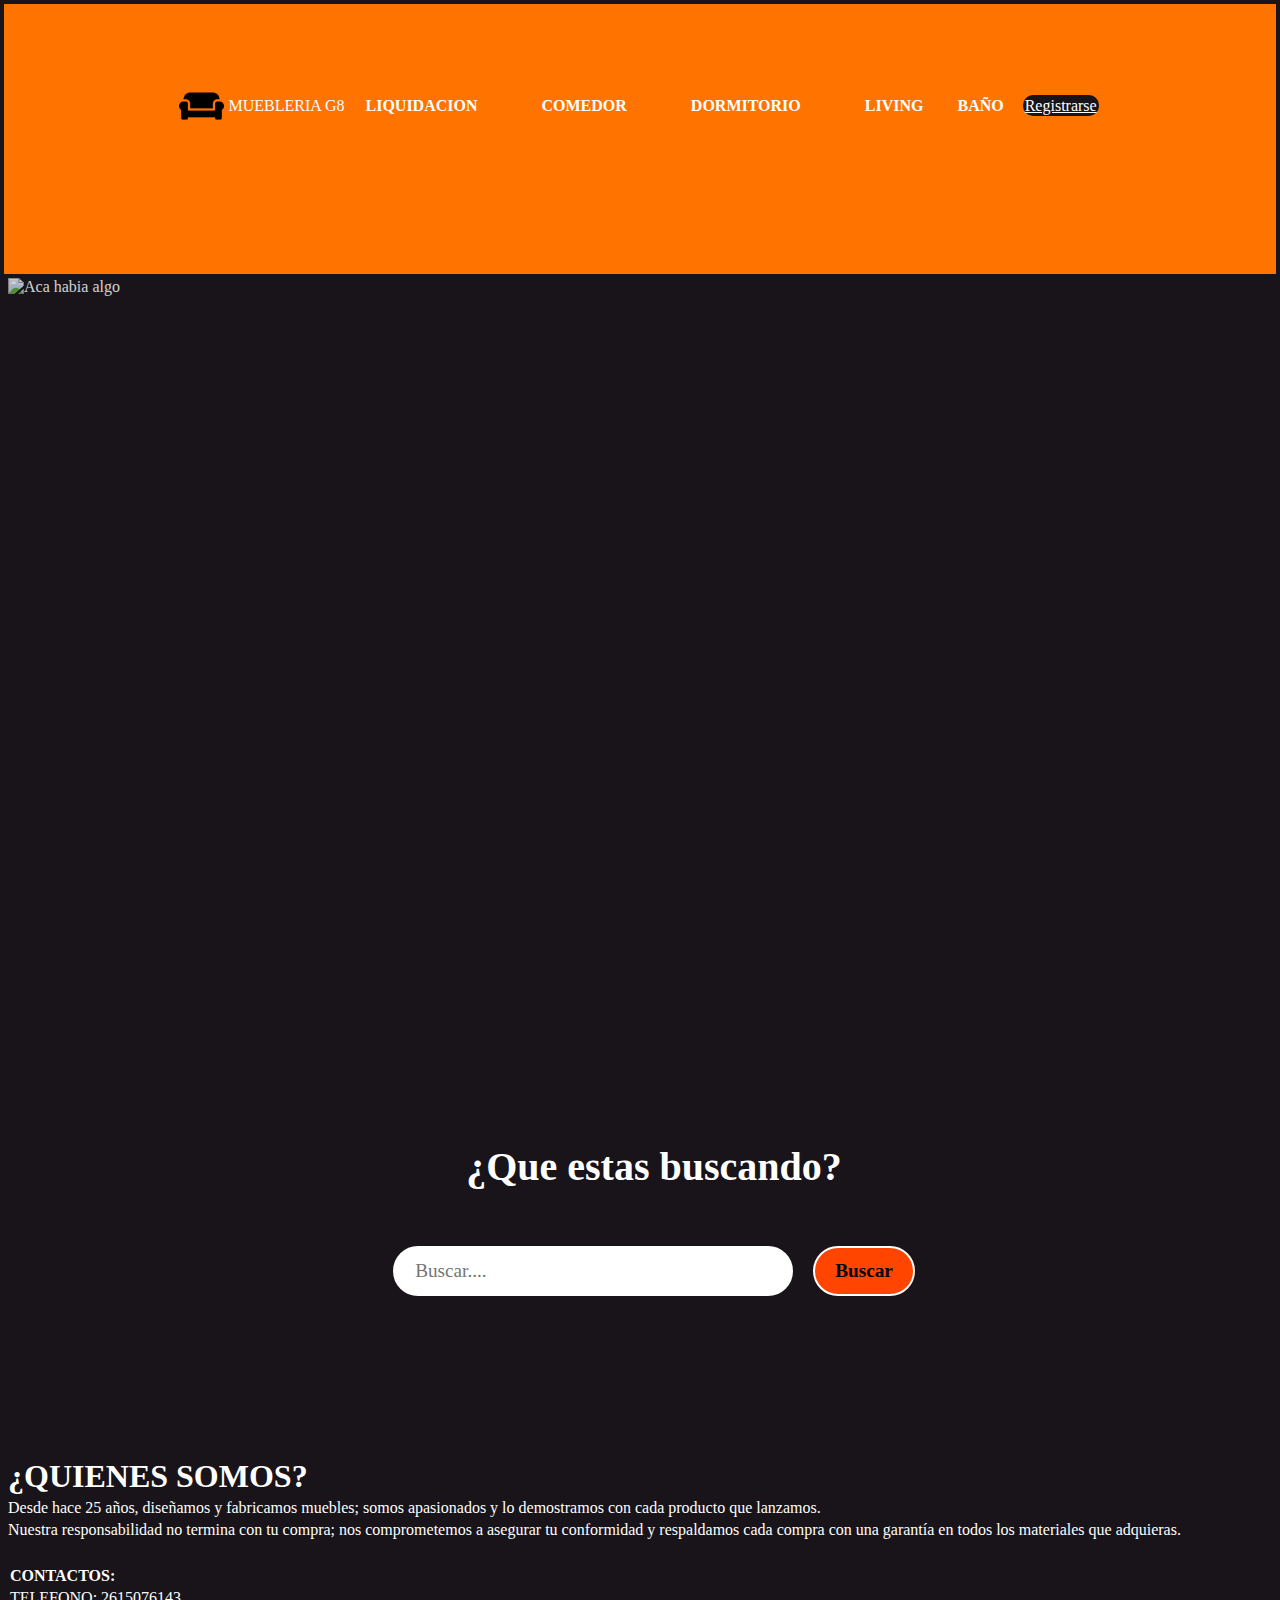
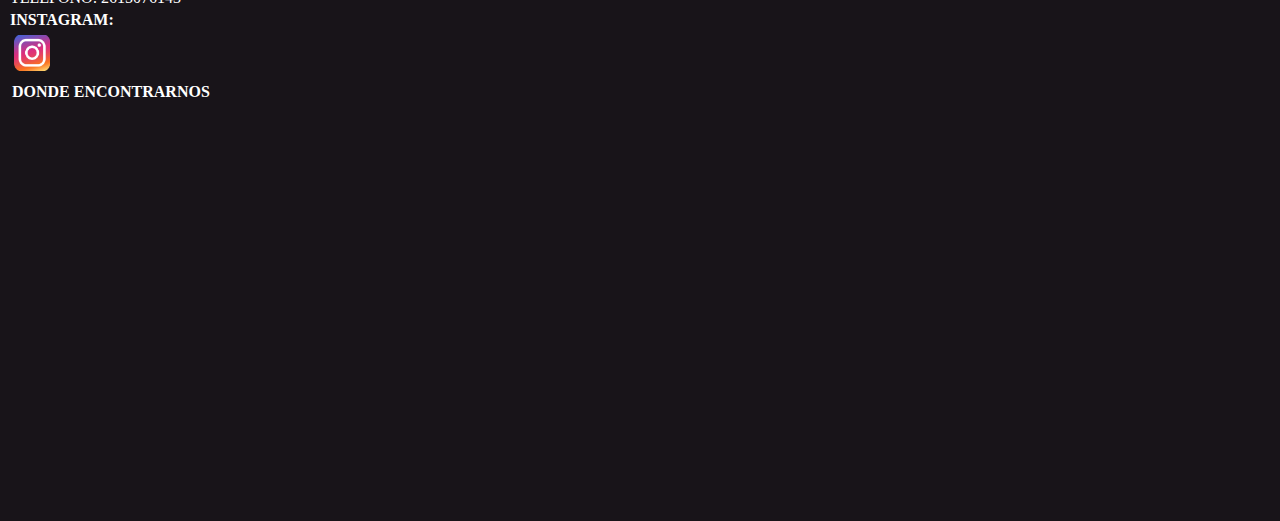
==== index.html @ 66005adb "proyecto muebleria grupo8" ====
<!DOCTYPE html>
<html lang="eS">
<head>
    <meta charset="UTF-8">
    <meta name="viewport" content="width=device-width, initial-scale=1.0">
    <link rel="stylesheet" href="styles.css">
    <link rel="stylesheet" href="formulario.html">
    <link rel="icon" href="furniture_couch_sofa_icon_194660.ico"> 

    <title> MUEBLERIA WEB </title> 
     
    
</head>
<body>
    <header class="header">
       
        <nav class="navegacion"> 
            <img class="logo" src="furniture_couch_sofa_icon_194660.ico" alt="logo">
            <span> MUEBLERIA G8</span>
            </a>
            
            <ul class="listasNav">
                <li class="listasItem"><a class="linkNav" href="liquidacion.html">LIQUIDACION</a></li>
                <li class="listasItem"><a class="linkNav" href="comedor.html">COMEDOR</a></li>
                <li class="listasItem"><a class="linkNav" href="dormitorio.html">DORMITORIO</a></li>
                <li class="ListasItem"><a class="linkNav" href="living.html">LIVING</a></li>
                <li class="ListasItem"><a class="linkNav" href="baño.html">BAÑO</a></li>
                <li class="ListasItem"><a class="IngresarSesion" href="formulario.html">Registrarse</a></li>
            </ul>
            
        </nav> 
    </header>
    <section>
        <img src="https://dhb3yazwboecu.cloudfront.net/820/MONTAG_silla_D-06130-06-07-359_l.jpg" alt="Aca habia algo" width="800" height="630">
        <img src="https://www.elmueble.com/medio/2017/09/02/dormitorio-con-gran-estructura-a-medida-que-integra-baldas-armarios-y-escritorio_-00404524_e0710536.jpg" alt="" width="800" height="630">
        <img src="http://misimagenesde.com/wp-content/uploads/2017/05/habitaciones-infantiles-4.jpg" alt=""width="800" height="630" >
        <img src="https://i.pinimg.com/originals/f2/13/b2/f213b2cbc52379eb6e934316e532fd78.jpg" width="800" height="630" ><br>
        <img src="https://i.blogs.es/3d2163/portadaikea/1366_2000.jpeg"  width="800" height="630">
        <img src="https://tse2.mm.bing.net/th?id=OIP.qtJqQZ67hH1lb40Ri2ZBygHaEY&amp;pid=Api&amp;P=0&amp;h=180"  width="800" height="630">
       
    </section> 
    <section class="buscadorprincipal">
        <h2 class="titulosection">¿Que estas buscando?</h2>
        <form class="buscador">
            <input class="inputbuscador" type="text" placeholder="Buscar....">
            <input class="botonbuscador" type="submit" value="Buscar">
        </form>

    </section>
    <div>
        <h1>¿QUIENES SOMOS?</h1>
        <p>Desde hace 25 años, diseñamos y fabricamos muebles; somos apasionados y lo demostramos con cada producto que
            lanzamos.
            <br>
        <p>Nuestra responsabilidad no termina con tu compra; nos comprometemos a asegurar tu conformidad y respaldamos cada
            compra con una garantía en todos los materiales que adquieras.</p>
    
        <br>
    </div>
    

    
    <footer>
      <ul>
        <h4>CONTACTOS:</h4>
      <li>TELEFONO: 2615076143</li>
        <h4>INSTAGRAM:</h4>
      <li><a href="https://r.search.yahoo.com/_ylt=AwrO7q9SwyZmujM5CEur9Qt.;_ylu=Y29sbwNncTEEcG9zAzEEdnRpZAMEc2VjA3Ny/RV=2/RE=1713845202/RO=10/RU=https%3a%2f%2fwww.instagram.com%2f/RK=2/RS=TAwRoHAKLfADSr9o9Lc1YAZTEUg-"><img src="imagenes/Instagram.png" alt="" width="40" height="40"></a></li>  

    </li>
    <li>
        <h4>DONDE ENCONTRARNOS</h4>
        <li><iframe src="https://www.google.com/maps/embed?pb=!1m18!1m12!1m3!1d295329.9328102377!2d-71.92133603034922!3d-42.9731859645467!2m3!1f0!2f0!3f0!3m2!1i1024!2i768!4f13.1!3m3!1m2!1s0x961c2ee81de02b37%3A0x55e67549a95d11bb!2sParque%20Nacional%20Los%20Alerces!5e1!3m2!1ses-419!2sar!4v1713817190689!5m2!1ses-419!2sar" width="350" height="400" style="border:0" allowfullscreen="" loading="lazy" referrerpolicy="no-referrer-when-downgrade"></iframe>
        <br>
    </li>
    </ul>
   
    </footer>
</body>
</html>
---- styles.css ----
* {
    margin: 0;
    padding: 2px;
    box-sizing: border-box;
    font-family: cursive;

}

body {

    background-repeat: no-repeat;
    background-size: cover;
    background-color: #181419;
    color: #ffffff;

}

section {

    display: flex;
    width: 1300px;
    height: 730px;
}

section img {
    
    width: 0px;
    flex-grow: 1;
    object-fit: cover;
    opacity: .8;
    transition: .5s ease;
}

section img:hover {

    cursor: crosshair;
    width: 600px;
    opacity: 1;
    filter: contrast(120%);
}


.header {
    background-color: rgb(255, 115, 0);
    color: #ffffff;
    height: 30vh;
    position: relative;
    /* QUEDA PEGADO HEADER CON SECTION */
    top: 0;
    z-index: 10;

    .navegacion {
        display: flex;
        justify-content:center;
        align-items: center;
        margin-left: 40px;
        margin-right: 40px;
        padding: 5rem;

        .logo{
            height: 40px;

            &:hover{
                transform: translate(-3px) scale(1.2);
            }
        }

    

        .listasNav {
            list-style: none;
            display: flex;
            align-items:flex-start;

            .listasItem {

                margin-right: 30px;

                &:hover{
                    transform: translate(-5px) scale(1.05);
                }

            }

            .linkNav {
                color: #ffffff;
                text-decoration: black;
                font-weight: 700;
                font-size: medium;
                padding: 15px;
                transition: transform 0.3s, box shadow 0.3s;


                &:hover {

                    transform: scale(0.98);
                    border-radius: 10px;
                    box-shadow: 0, 0, 0, 0.3 black;

                }

                /* transform: 0.5s; box shadow: 0.5em; */


            }

            .IngresarSesion {

                background-color: #181419;
                color: white;
                border-radius: 10px;
                transition: transform 0.3px;

                &:hover {

                    background-color: #9f3647;
                    transform: scale(0.95);
                    box-shadow: 0 0 10px rgb(0, 0, 0.3);

                }
            }
        }

    }
}

.buscadorprincipal{
    background-color: #181419;
    height: 50vh;
    display: flex;
    flex-direction: column;
    justify-content: center;
    align-items: center;

    .titulosection{
        
        font-size: 2.5rem;
        font-weight: 700;
        margin-bottom: 1rem;
    }

    .buscador{
        display: flex;
        justify-content: center;
        align-items: center;
        margin-top: 1rem;

        .inputbuscador{
            height: 50px;
            width: 400px;
            margin: 20px 10px;
            padding: 0px 20px;
            font-size: 1.2rem;
            border: 2px solid white;
            border-radius: 25px;
            outline: none;

        }

        .botonbuscador{
            background-color: orangered;
            color: black;
            display: inline-block;
            height: 50px;
            margin: 20px 10px;
            padding: 0 20px;
            border-radius: 25px;
            font-size: 1.2rem;
            font-weight: 700;
            border: 2px solid white;
            text-align: center;

            &:hover{
                background-color: #9f3647;
                transform: scale(0.95);
                box-shadow: 0 0 10px rgb(0, 0, 0.3);

            }
        }
    }
}
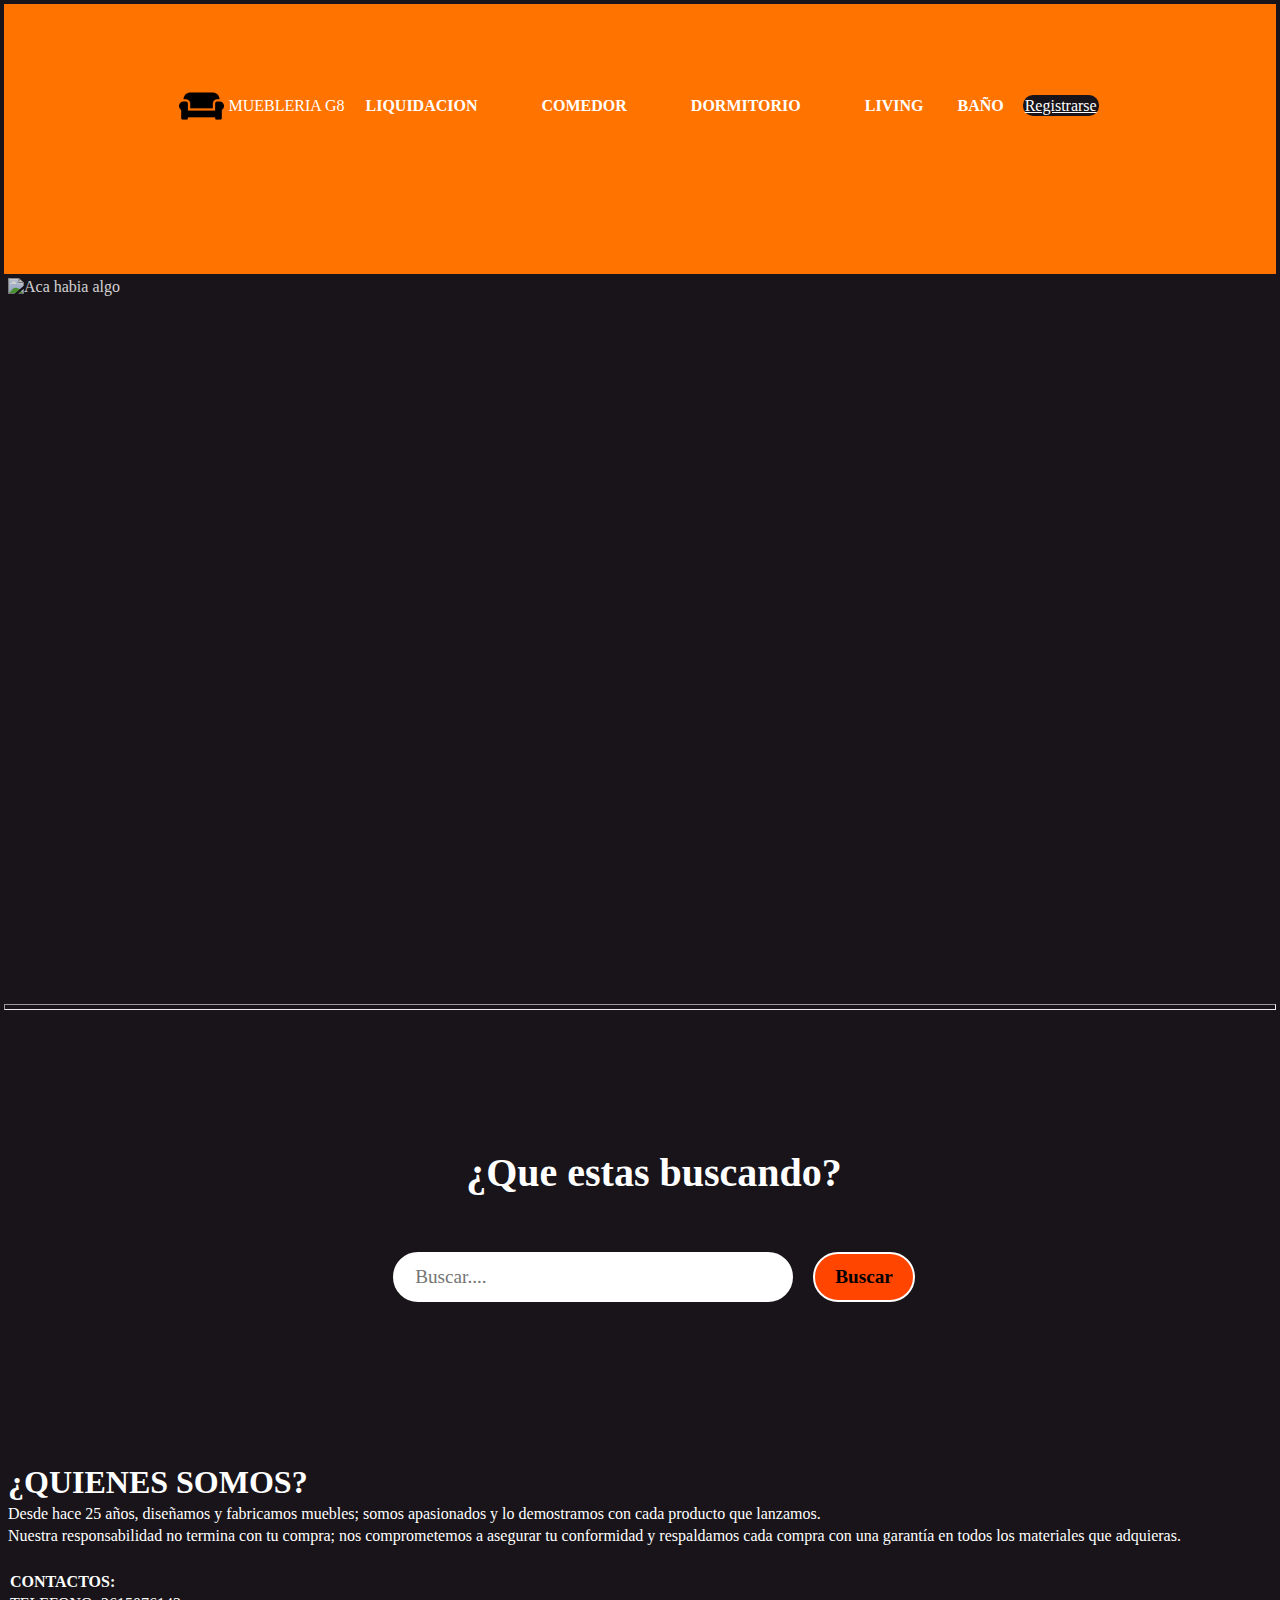
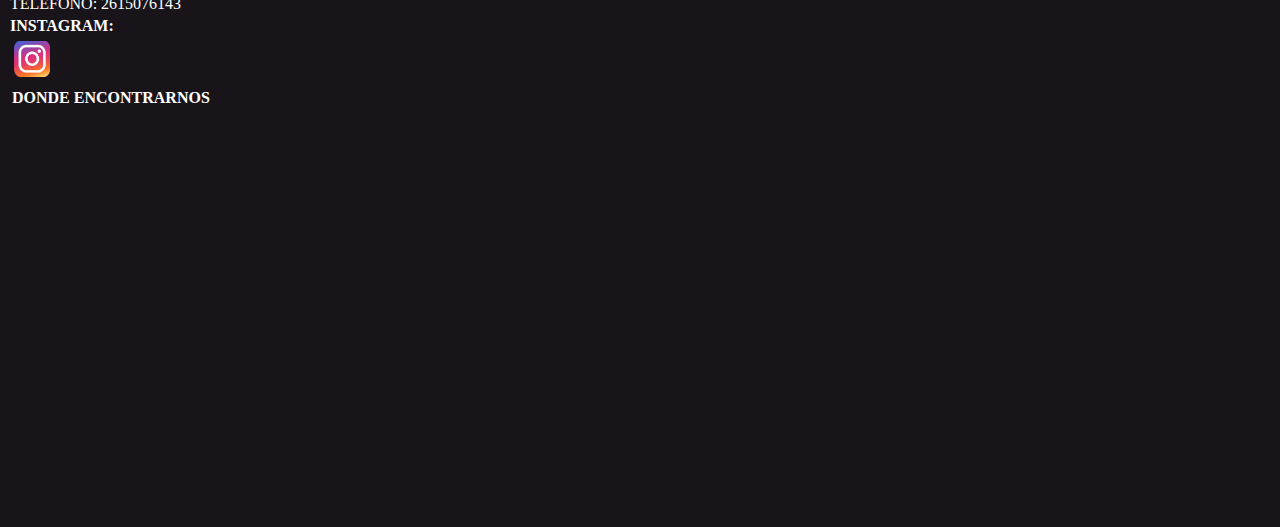
==== commit 0497ebd3: "tercer cambio" ====
--- a/index.html
+++ b/index.html
@@ -17,7 +17,7 @@
         <nav class="navegacion"> 
             <img class="logo" src="furniture_couch_sofa_icon_194660.ico" alt="logo">
             <span> MUEBLERIA G8</span>
-            </a>
+           
             
             <ul class="listasNav">
                 <li class="listasItem"><a class="linkNav" href="liquidacion.html">LIQUIDACION</a></li>
@@ -39,6 +39,7 @@
         <img src="https://tse2.mm.bing.net/th?id=OIP.qtJqQZ67hH1lb40Ri2ZBygHaEY&amp;pid=Api&amp;P=0&amp;h=180"  width="800" height="630">
        
     </section> 
+    <hr> <!---h-orizontal-r-ule-->
     <section class="buscadorprincipal">
         <h2 class="titulosection">¿Que estas buscando?</h2>
         <form class="buscador">
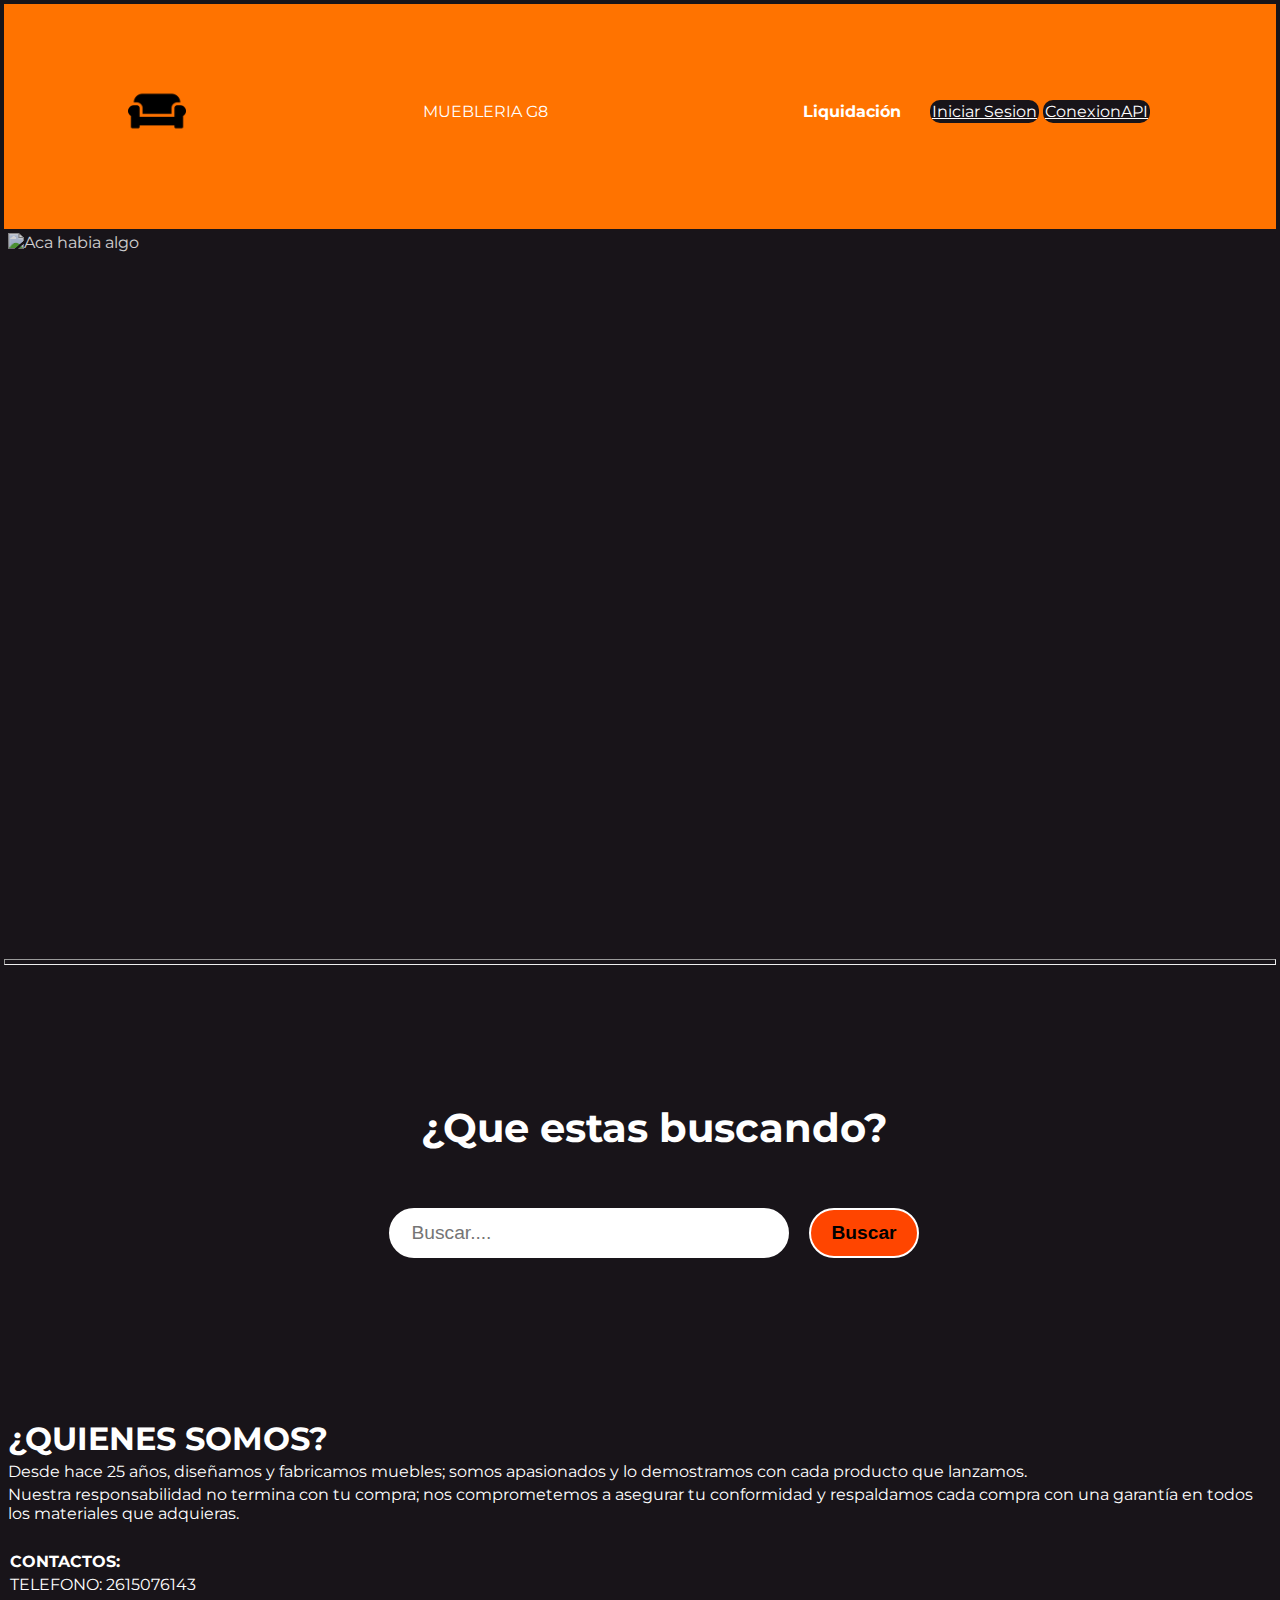
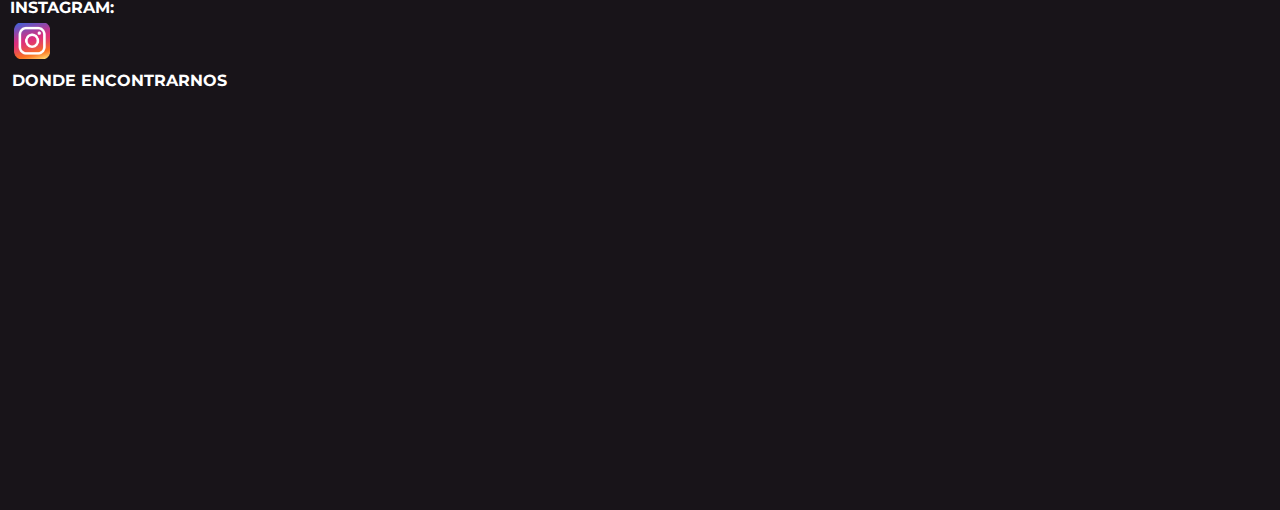
==== commit f44254d8: "Se agrego Login" ====
--- a/index.html
+++ b/index.html
@@ -18,14 +18,11 @@
             <img class="logo" src="furniture_couch_sofa_icon_194660.ico" alt="logo">
             <span> MUEBLERIA G8</span>
            
-            
             <ul class="listasNav">
-                <li class="listasItem"><a class="linkNav" href="liquidacion.html">LIQUIDACION</a></li>
-                <li class="listasItem"><a class="linkNav" href="comedor.html">COMEDOR</a></li>
-                <li class="listasItem"><a class="linkNav" href="dormitorio.html">DORMITORIO</a></li>
-                <li class="ListasItem"><a class="linkNav" href="living.html">LIVING</a></li>
-                <li class="ListasItem"><a class="linkNav" href="baño.html">BAÑO</a></li>
-                <li class="ListasItem"><a class="IngresarSesion" href="formulario.html">Registrarse</a></li>
+                <li class="listasItem"><a class="linkNav" href="liquidacion.html">Liquidación</a></li>
+                <!-- <li class="ListasItem"><a class="ingresarSesion" href="formulario.html">Registrarse</a></li>  -->
+                <li class="ListasItem"><a class="iniciarSesion" href="login.html">Iniciar Sesion</a></li>
+                <li class="ListasItem"><a class="conexionapi" href="#">ConexionAPI</a></li>
             </ul>
             
         </nav> 
@@ -59,10 +56,8 @@
         <br>
     </div>
     
-
-    
-    <footer>
-      <ul>
+<footer >
+     <ul>
         <h4>CONTACTOS:</h4>
       <li>TELEFONO: 2615076143</li>
         <h4>INSTAGRAM:</h4>
@@ -76,6 +71,8 @@
     </li>
     </ul>
    
-    </footer>
+</footern>
+
+
 </body>
 </html>--- a/styles.css
+++ b/styles.css
@@ -1,15 +1,19 @@
+
+ 
+@import url('https://fonts.googleapis.com/css2?family=Montserrat:ital,wght@1,700&family=Share+Tech+Mono&display=swap');
 
 
 * {
     margin: 0;
     padding: 2px;
     box-sizing: border-box;
-    font-family: cursive;
-
-}
+  
+}
+
+  
 
 body {
-
+    font-family:'Montserrat';
     background-repeat: no-repeat;
     background-size: cover;
     background-color: #181419;
@@ -36,7 +40,7 @@
 section img:hover {
 
     cursor: crosshair;
-    width: 600px;
+    width: 400px;
     opacity: 1;
     filter: contrast(120%);
 }
@@ -45,38 +49,40 @@
 .header {
     background-color: rgb(255, 115, 0);
     color: #ffffff;
-    height: 30vh;
-    position: relative;
+    height: 25vh;
+    /* width: 1300px; */
+    position: sticky;
     /* QUEDA PEGADO HEADER CON SECTION */
     top: 0;
     z-index: 10;
 
-    .navegacion {
+ .navegacion {
         display: flex;
-        justify-content:center;
-        align-items: center;
+        justify-content:space-between;
+        align-items:center;
         margin-left: 40px;
         margin-right: 40px;
         padding: 5rem;
 
         .logo{
-            height: 40px;
+            height: 50px;
 
             &:hover{
                 transform: translate(-3px) scale(1.2);
             }
-        }
-
     
+        }
+
 
         .listasNav {
+
             list-style: none;
             display: flex;
             align-items:flex-start;
 
             .listasItem {
 
-                margin-right: 30px;
+                margin-right: 10px;
 
                 &:hover{
                     transform: translate(-5px) scale(1.05);
@@ -92,7 +98,6 @@
                 padding: 15px;
                 transition: transform 0.3s, box shadow 0.3s;
 
-
                 &:hover {
 
                     transform: scale(0.98);
@@ -106,12 +111,13 @@
 
             }
 
-            .IngresarSesion {
+            .ingresarSesion {
 
                 background-color: #181419;
                 color: white;
                 border-radius: 10px;
-                transition: transform 0.3px;
+                /* transition: transform 0.3px; */
+                transition: transform 0.3s, box shadow 0.3s;
 
                 &:hover {
 
@@ -120,6 +126,43 @@
                     box-shadow: 0 0 10px rgb(0, 0, 0.3);
 
                 }
+            }
+
+            .iniciarSesion{
+
+                background-color: #181419;
+                color: white;
+                border-radius: 10px;
+                /* transition: transform 0.3px; */
+                transition: transform 0.3s, box shadow 0.3s;
+
+                &:hover {
+
+                    background-color: #9f3647;
+                    transform: scale(0.95);
+                    box-shadow: 0 0 10px rgb(0, 0, 0.3);
+
+                }
+
+
+            } 
+            .conexionapi{
+
+
+                background-color: #181419;
+                color: white;
+                border-radius: 10px;
+                /* transition: transform 0.3px; */
+                transition: transform 0.3s, box shadow 0.3s;
+
+                &:hover {
+
+                    background-color: #9f3647;
+                    transform: scale(0.95);
+                    box-shadow: 0 0 10px rgb(0, 0, 0.3);
+
+                } 
+
             }
         }
 
@@ -180,4 +223,7 @@
             }
         }
     }
+   footer{
+     display: inline-flex;
+   }
 }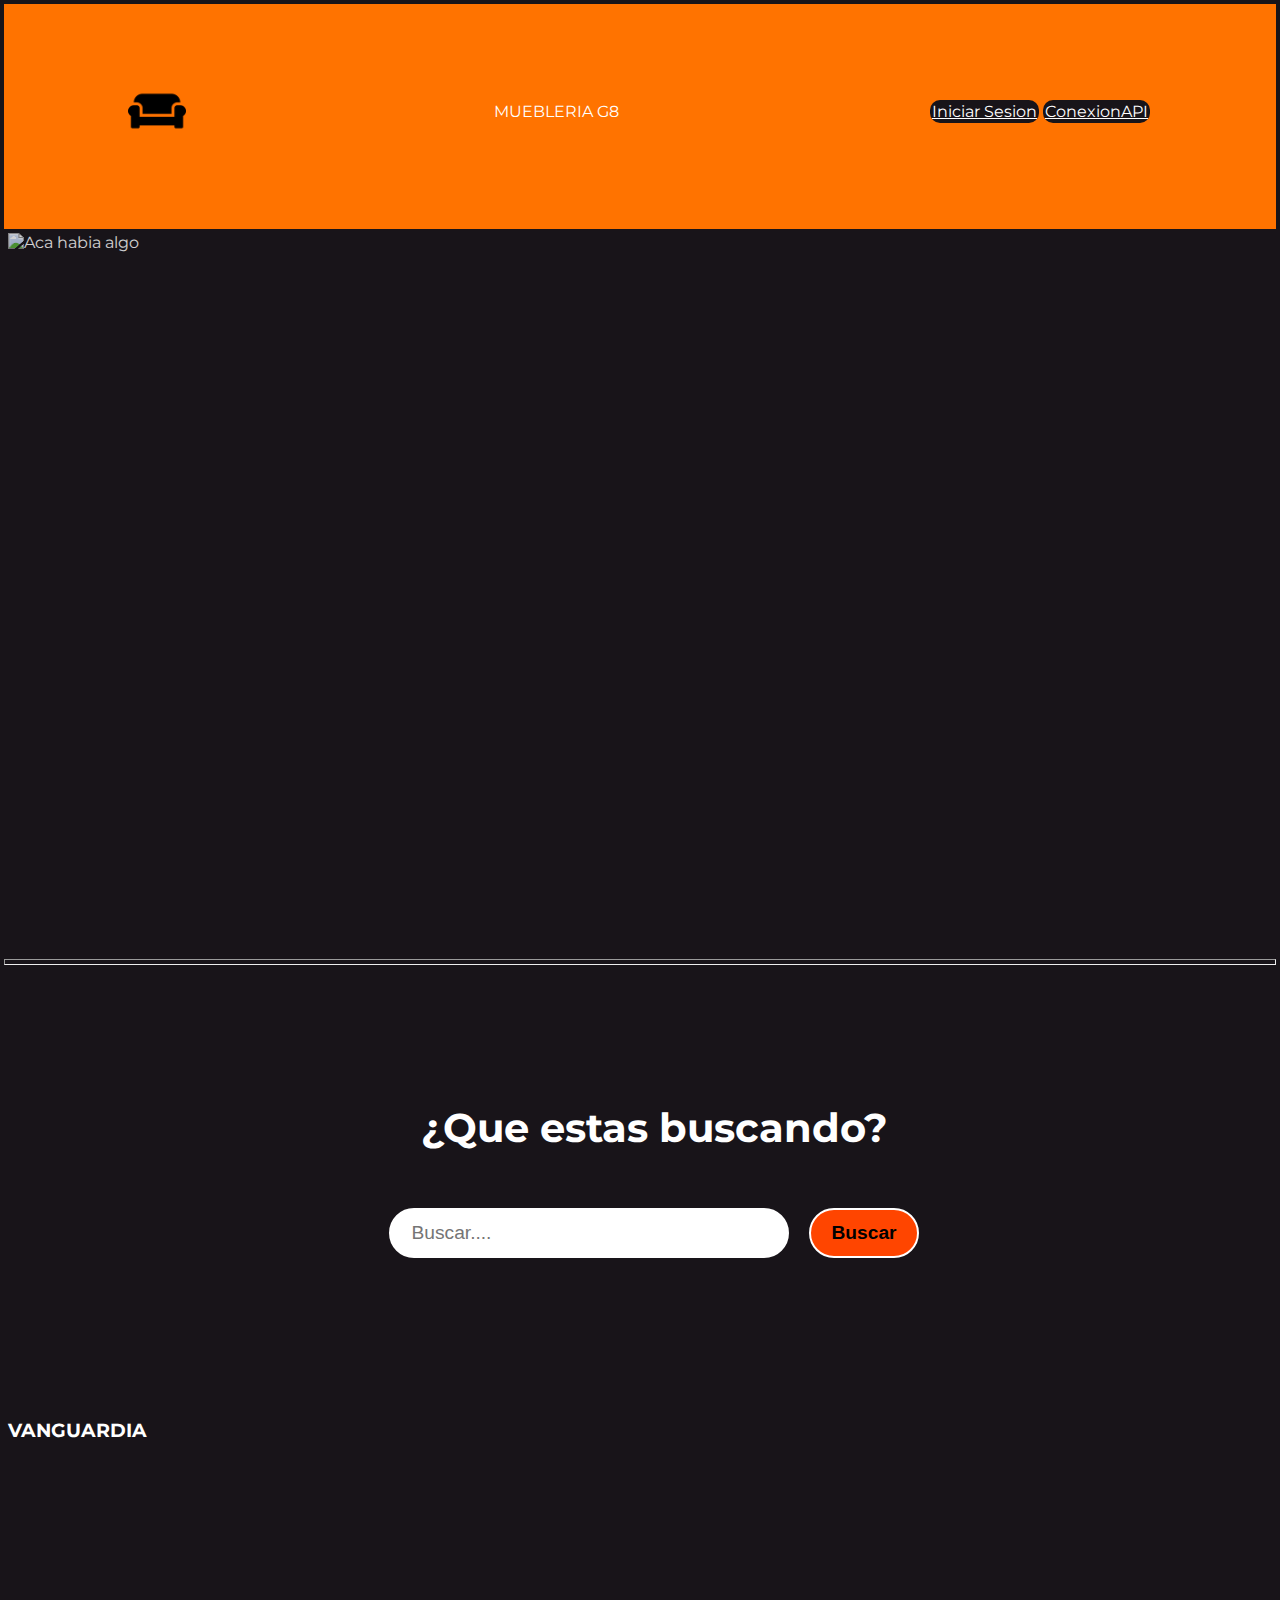
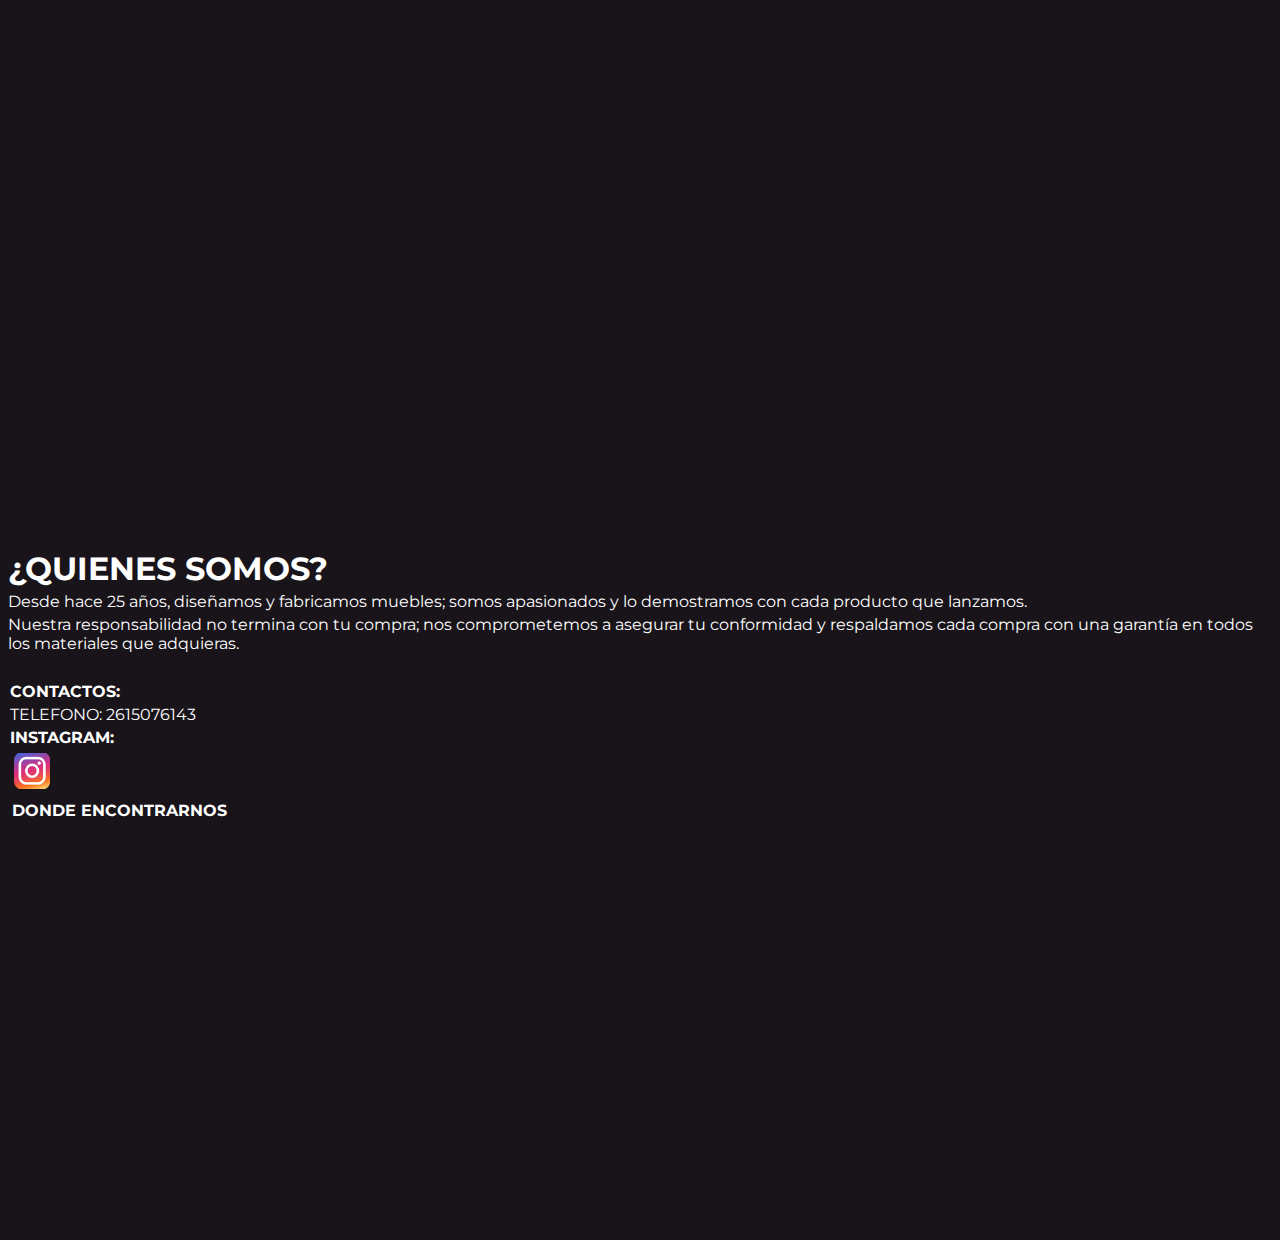
==== commit 1d84b12b: "api" ====
--- a/index.html
+++ b/index.html
@@ -4,7 +4,7 @@
     <meta charset="UTF-8">
     <meta name="viewport" content="width=device-width, initial-scale=1.0">
     <link rel="stylesheet" href="styles.css">
-    <link rel="stylesheet" href="formulario.html">
+    <link rel="stylesheet" href="formulario.html"> 
     <link rel="icon" href="furniture_couch_sofa_icon_194660.ico"> 
 
     <title> MUEBLERIA WEB </title> 
@@ -19,10 +19,10 @@
             <span> MUEBLERIA G8</span>
            
             <ul class="listasNav">
-                <li class="listasItem"><a class="linkNav" href="liquidacion.html">Liquidación</a></li>
+                <!-- <li class="listasItem"><a class="linkNav" href="liquidacion.html">Liquidación</a></li> -->
                 <!-- <li class="ListasItem"><a class="ingresarSesion" href="formulario.html">Registrarse</a></li>  -->
                 <li class="ListasItem"><a class="iniciarSesion" href="login.html">Iniciar Sesion</a></li>
-                <li class="ListasItem"><a class="conexionapi" href="#">ConexionAPI</a></li>
+                <li class="ListasItem"><a class="conexionapi" href="conexionApi.html">ConexionAPI</a></li>
             </ul>
             
         </nav> 
@@ -43,6 +43,21 @@
             <input class="inputbuscador" type="text" placeholder="Buscar....">
             <input class="botonbuscador" type="submit" value="Buscar">
         </form>
+
+    </section>
+    <section>
+        <!---h3/ div//imagenes-->
+        <h3>VANGUARDIA</h3>
+        <div class="card">
+            <img src="imagenes/mueble1.jpg" alt="">
+            <img src="imagenes/mueble2.jpg" alt="">
+            <img src="imagenes/mueble3.jpg" alt="">
+            <img src="imagenes/mueble4.jpg" alt="">
+            <img src="imagenes/mueble5.jpg" alt="">
+            <img src="imagenes/mueble6.jpg" alt="">
+
+        </div>
+
 
     </section>
     <div>
--- a/styles.css
+++ b/styles.css
@@ -55,6 +55,7 @@
     /* QUEDA PEGADO HEADER CON SECTION */
     top: 0;
     z-index: 10;
+    
 
  .navegacion {
         display: flex;
@@ -63,6 +64,7 @@
         margin-left: 40px;
         margin-right: 40px;
         padding: 5rem;
+      
 
         .logo{
             height: 50px;
@@ -78,7 +80,7 @@
 
             list-style: none;
             display: flex;
-            align-items:flex-start;
+            align-items:start;
 
             .listasItem {
 
@@ -223,6 +225,7 @@
             }
         }
     }
+
    footer{
      display: inline-flex;
    }
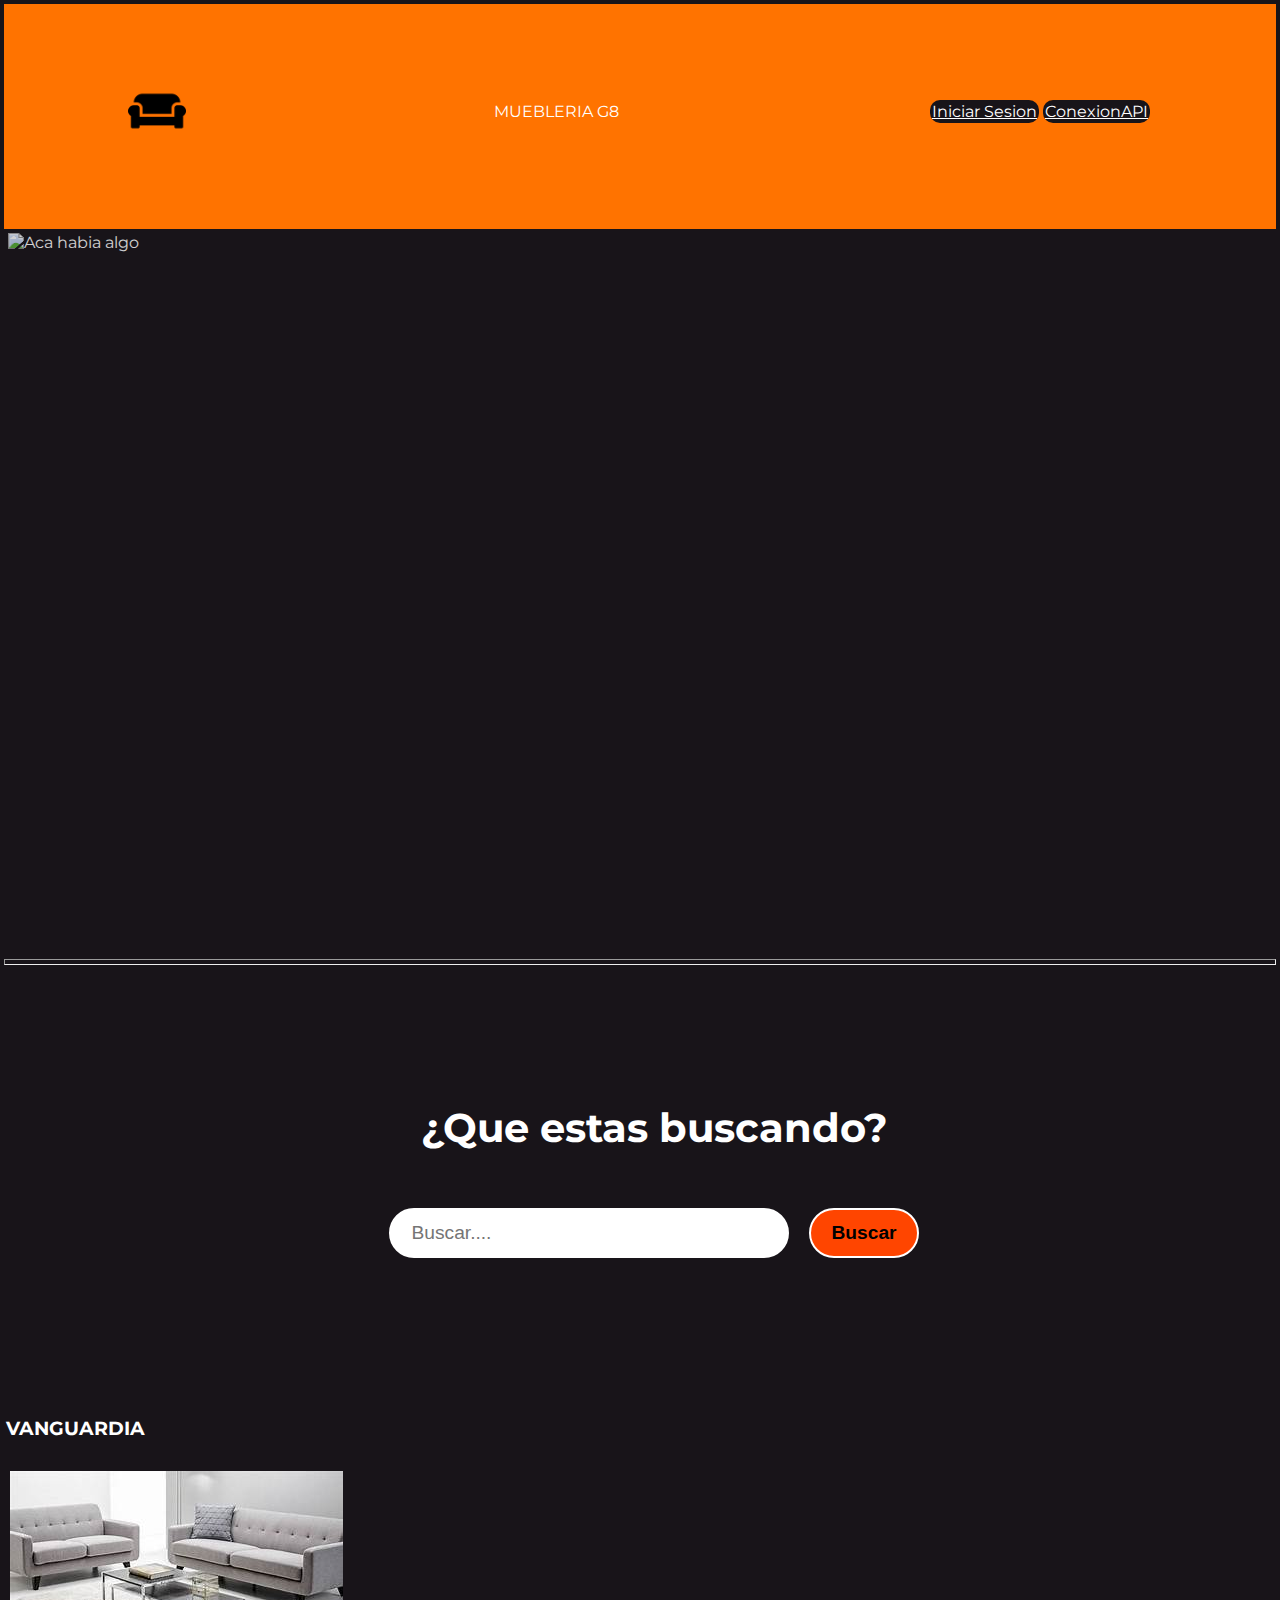
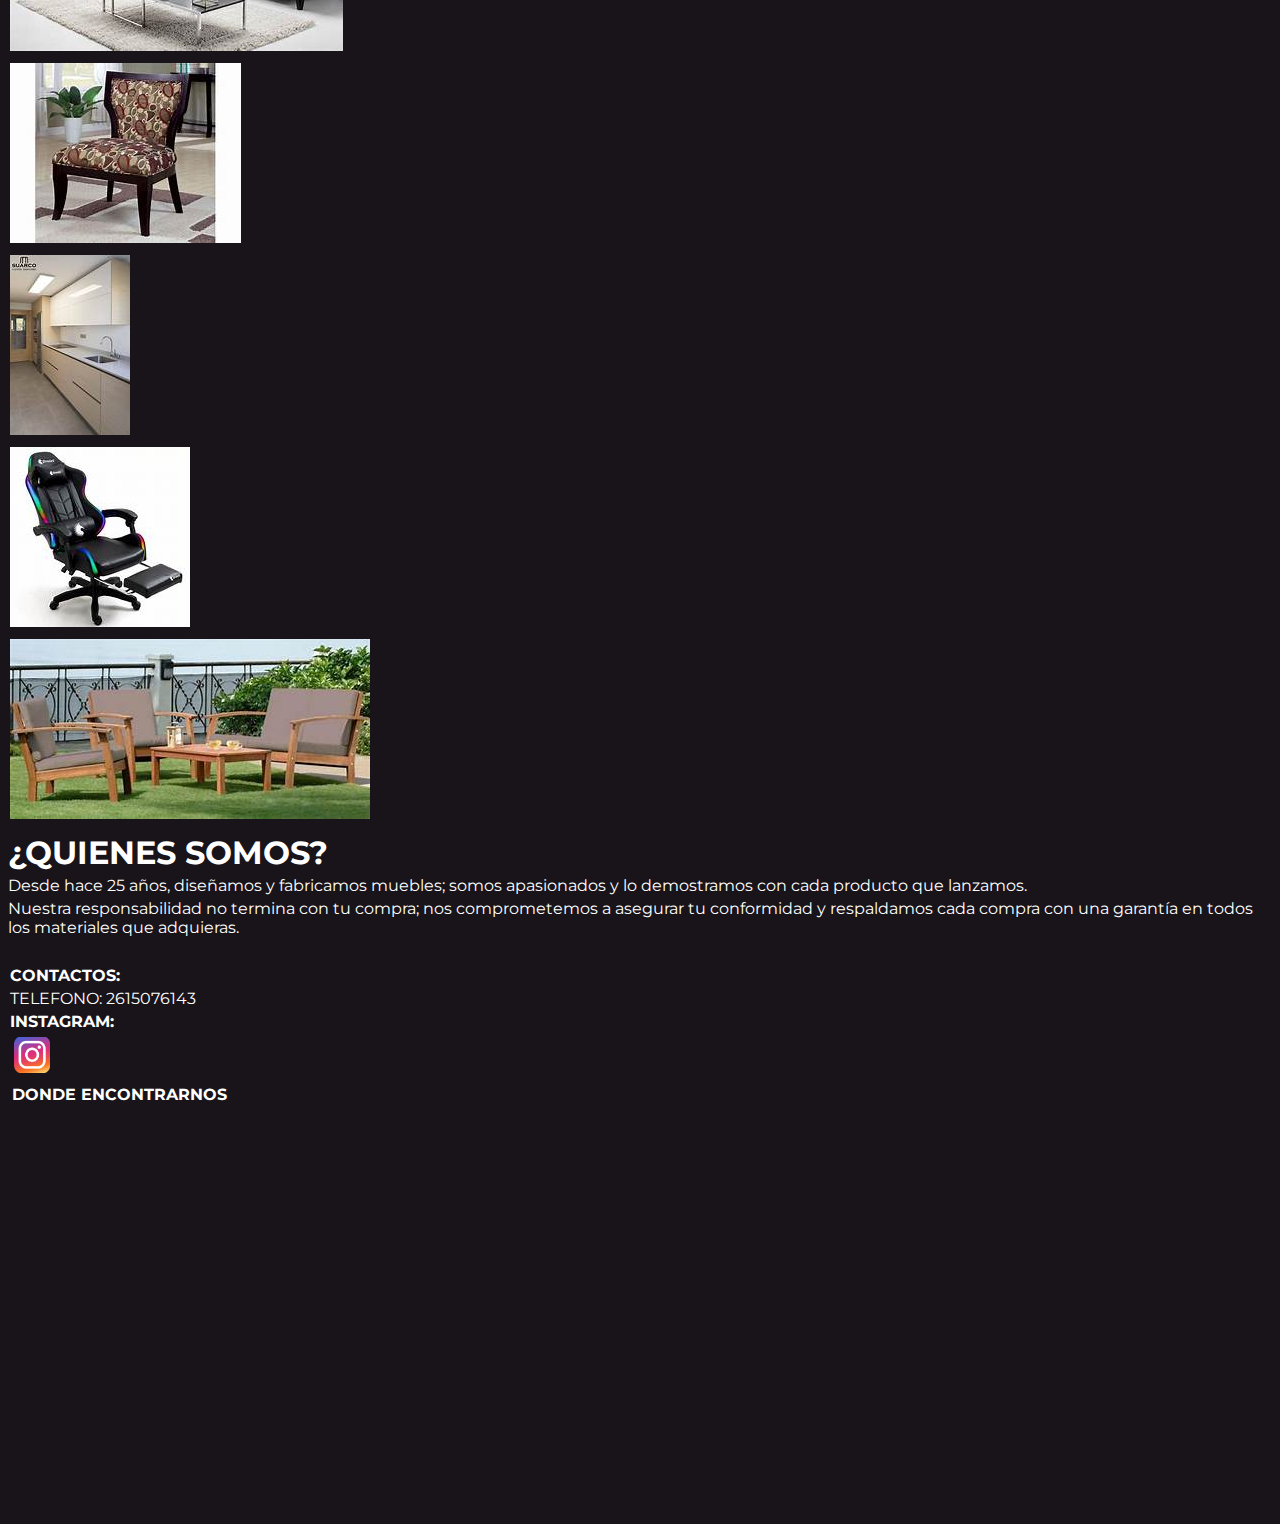
==== commit dc8b2d3c: "formu e imagenes" ====
--- a/index.html
+++ b/index.html
@@ -4,7 +4,7 @@
     <meta charset="UTF-8">
     <meta name="viewport" content="width=device-width, initial-scale=1.0">
     <link rel="stylesheet" href="styles.css">
-    <link rel="stylesheet" href="formulario.html"> 
+  
     <link rel="icon" href="furniture_couch_sofa_icon_194660.ico"> 
 
     <title> MUEBLERIA WEB </title> 
@@ -45,21 +45,29 @@
         </form>
 
     </section>
-    <section>
-        <!---h3/ div//imagenes-->
+ 
+
         <h3>VANGUARDIA</h3>
         <div class="card">
-            <img src="imagenes/mueble1.jpg" alt="">
-            <img src="imagenes/mueble2.jpg" alt="">
-            <img src="imagenes/mueble3.jpg" alt="">
-            <img src="imagenes/mueble4.jpg" alt="">
-            <img src="imagenes/mueble5.jpg" alt="">
-            <img src="imagenes/mueble6.jpg" alt="">
+            <div class="listcard">
+                <img src="https://tse2.mm.bing.net/th?id=OIP.nkPIPjnrzxdl5IVf5S8F3wHaE7&pid=Api&P=0&h=180" alt=""></div>
+            <div class="listcard">
+                <img src="./imagenes/mueble2.jpg" alt=""></div>
+            <div class="listcard">
+                <img src="imagenes/mueble3.jpg" alt=""></div>
+            <div class="listcard">
+                <img src="imagenes/mueble4.jpg" alt=""></div>
+            <div class="listcard">
+                <img src="imagenes/mueble5.jpg" alt="aqui una imagen"></div>
+            <div class="listcard">
+                <img src="imagenes/mueble6.jpg" alt=""></div>
+        
+           
+            
+            
 
         </div>
 
-
-    </section>
     <div>
         <h1>¿QUIENES SOMOS?</h1>
         <p>Desde hace 25 años, diseñamos y fabricamos muebles; somos apasionados y lo demostramos con cada producto que
--- a/styles.css
+++ b/styles.css
@@ -47,6 +47,7 @@
 
 
 .header {
+    width: 100%;
     background-color: rgb(255, 115, 0);
     color: #ffffff;
     height: 25vh;
@@ -58,7 +59,9 @@
     
 
  .navegacion {
+        
         display: flex;
+        margin-top: auto;
         justify-content:space-between;
         align-items:center;
         margin-left: 40px;
@@ -225,8 +228,9 @@
             }
         }
     }
+ 
+     }
 
    footer{
      display: inline-flex;
    }
-}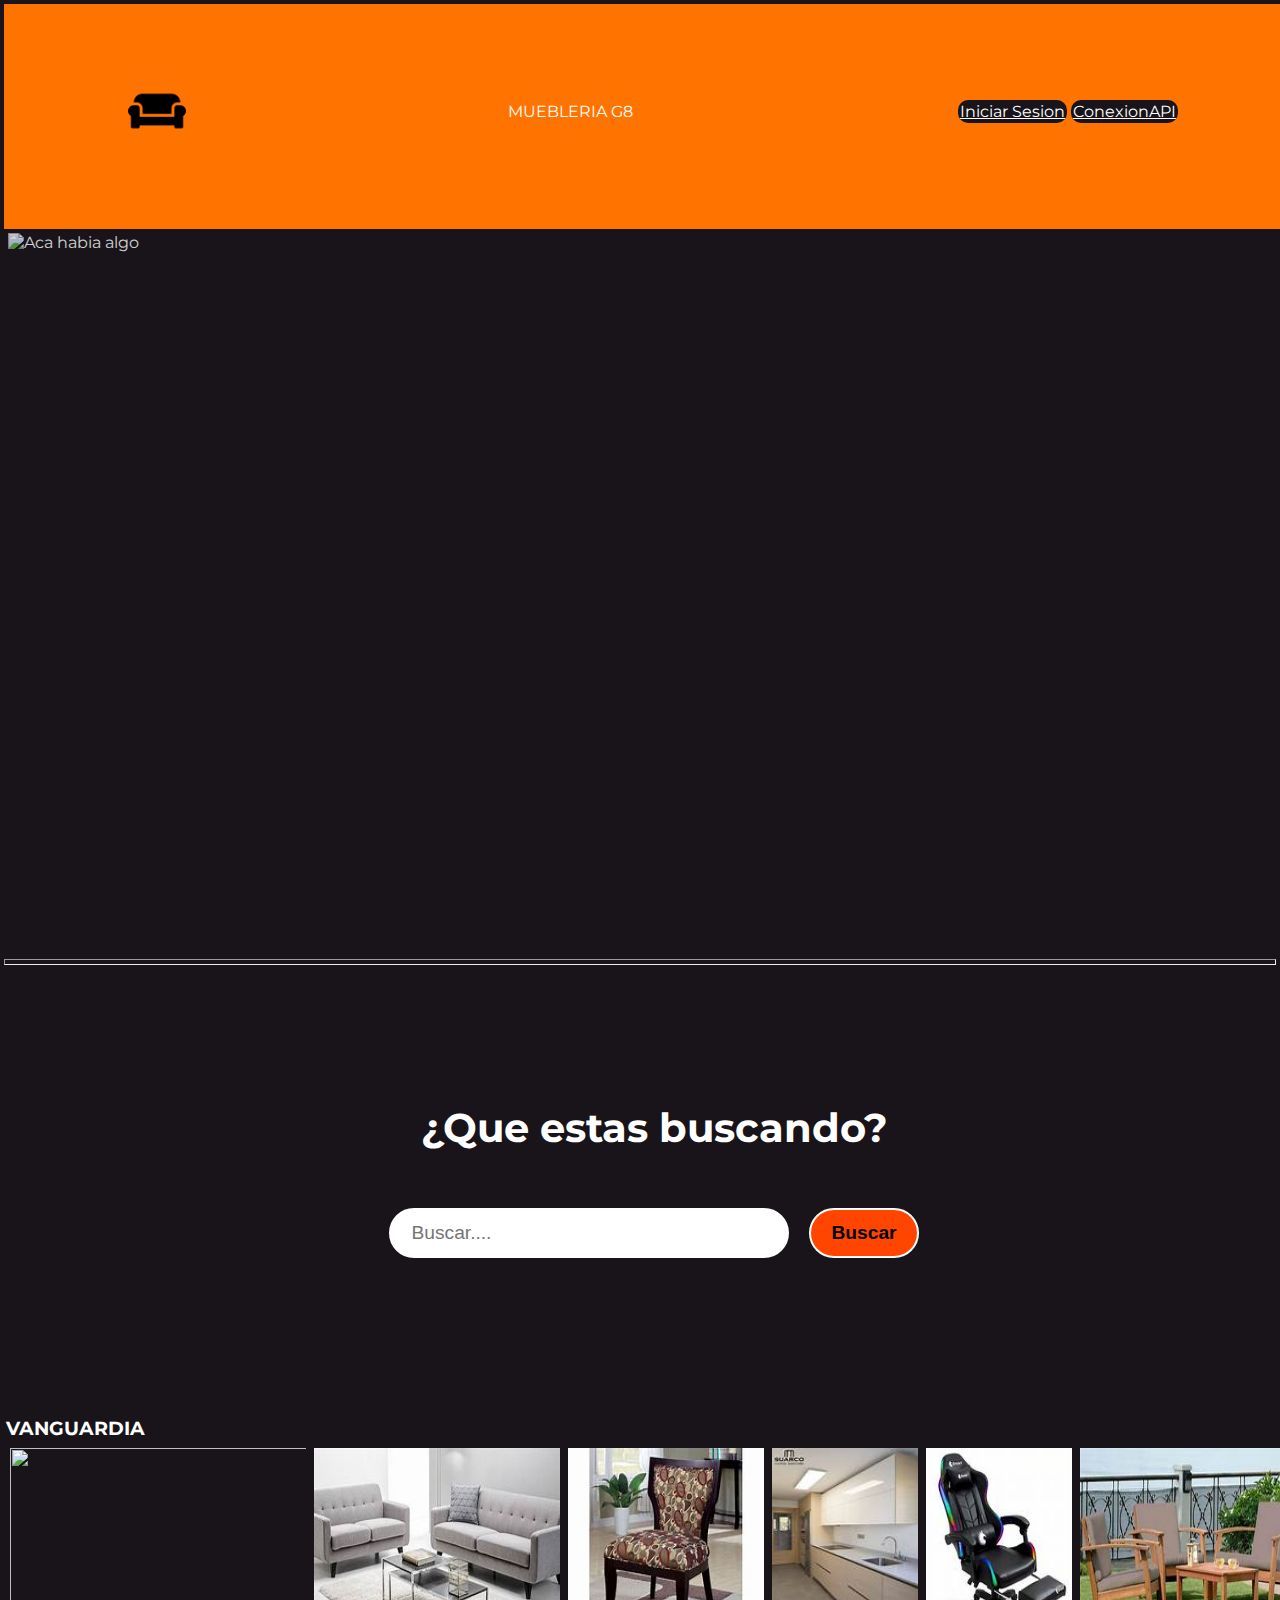
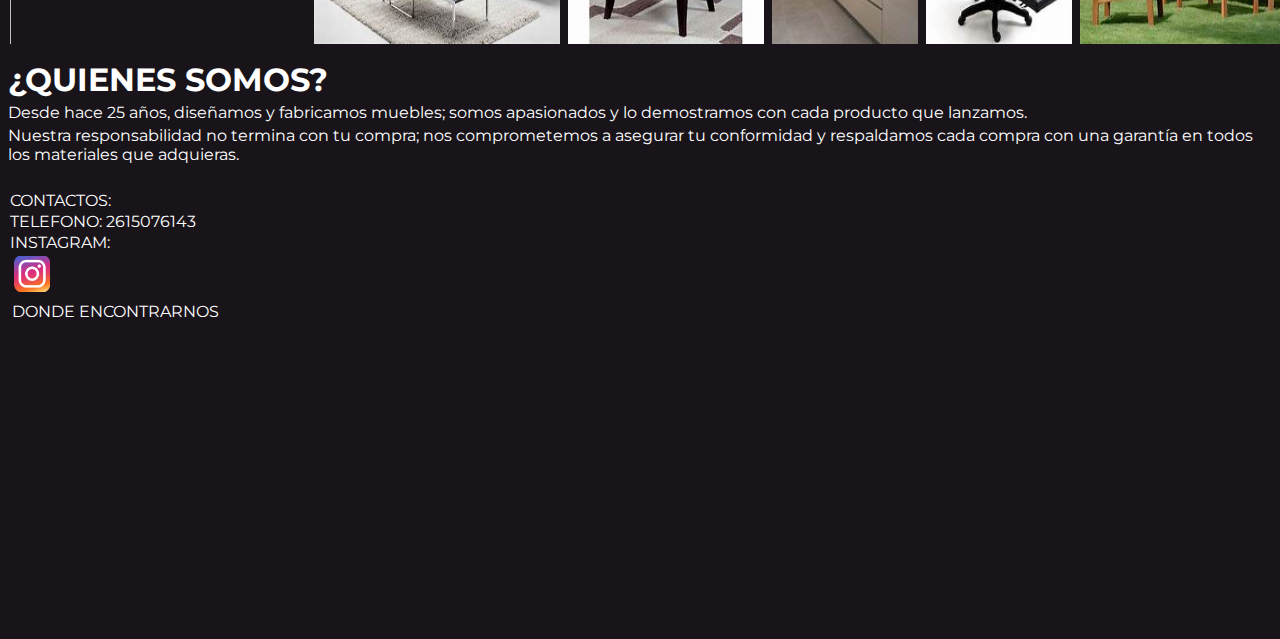
==== commit d9915300: "imagenes index" ====
--- a/index.html
+++ b/index.html
@@ -3,7 +3,7 @@
 <head>
     <meta charset="UTF-8">
     <meta name="viewport" content="width=device-width, initial-scale=1.0">
-    <link rel="stylesheet" href="styles.css">
+    <link rel="stylesheet" href="stylos.css">
   
     <link rel="icon" href="furniture_couch_sofa_icon_194660.ico"> 
 
@@ -50,21 +50,18 @@
         <h3>VANGUARDIA</h3>
         <div class="card">
             <div class="listcard">
-                <img src="https://tse2.mm.bing.net/th?id=OIP.nkPIPjnrzxdl5IVf5S8F3wHaE7&pid=Api&P=0&h=180" alt=""></div>
+                <img src="https://tse2.mm.bing.net/th?id=OIP.nkPIPjnrzxdl5IVf5S8F3wHaE7&pid=Api&P=0&h=180" alt="" width="300px" height="200px" ></div>
             <div class="listcard">
-                <img src="./imagenes/mueble2.jpg" alt=""></div>
+                <img  src="./imagenes/mueble2.jpg" alt=""  width="250px" height="200px"  ></div>
             <div class="listcard">
-                <img src="imagenes/mueble3.jpg" alt=""></div>
+                <img   src="imagenes/mueble3.jpg" alt="" width="200px" height="200px" ></div>
             <div class="listcard">
-                <img src="imagenes/mueble4.jpg" alt=""></div>
+                <img   src="imagenes/mueble4.jpg" alt="" width="150px" height="200px" ></div>
             <div class="listcard">
-                <img src="imagenes/mueble5.jpg" alt="aqui una imagen"></div>
+                <img   src="imagenes/mueble5.jpg" alt="aqui una imagen" width="150px" height="200px" ></div>
             <div class="listcard">
-                <img src="imagenes/mueble6.jpg" alt=""></div>
-        
-           
-            
-            
+                <img  src="imagenes/mueble6.jpg" alt="" width="250px" height="200px"   ></div>
+    
 
         </div>
 
@@ -80,20 +77,24 @@
     </div>
     
 <footer >
-     <ul>
-        <h4>CONTACTOS:</h4>
-      <li>TELEFONO: 2615076143</li>
-        <h4>INSTAGRAM:</h4>
-      <li><a href="https://r.search.yahoo.com/_ylt=AwrO7q9SwyZmujM5CEur9Qt.;_ylu=Y29sbwNncTEEcG9zAzEEdnRpZAMEc2VjA3Ny/RV=2/RE=1713845202/RO=10/RU=https%3a%2f%2fwww.instagram.com%2f/RK=2/RS=TAwRoHAKLfADSr9o9Lc1YAZTEUg-"><img src="imagenes/Instagram.png" alt="" width="40" height="40"></a></li>  
-
-    </li>
-    <li>
-        <h4>DONDE ENCONTRARNOS</h4>
-        <li><iframe src="https://www.google.com/maps/embed?pb=!1m18!1m12!1m3!1d295329.9328102377!2d-71.92133603034922!3d-42.9731859645467!2m3!1f0!2f0!3f0!3m2!1i1024!2i768!4f13.1!3m3!1m2!1s0x961c2ee81de02b37%3A0x55e67549a95d11bb!2sParque%20Nacional%20Los%20Alerces!5e1!3m2!1ses-419!2sar!4v1713817190689!5m2!1ses-419!2sar" width="350" height="400" style="border:0" allowfullscreen="" loading="lazy" referrerpolicy="no-referrer-when-downgrade"></iframe>
-        <br>
-    </li>
+    <ul>
+        <span>CONTACTOS:</span>
+        <li>TELEFONO: 2615076143</li>
+        <span>INSTAGRAM:</span>
+        <li><a
+                href="https://r.search.yahoo.com/_ylt=AwrO7q9SwyZmujM5CEur9Qt.;_ylu=Y29sbwNncTEEcG9zAzEEdnRpZAMEc2VjA3Ny/RV=2/RE=1713845202/RO=10/RU=https%3a%2f%2fwww.instagram.com%2f/RK=2/RS=TAwRoHAKLfADSr9o9Lc1YAZTEUg-"><img
+                    src="imagenes/Instagram.png" alt="" width="40px" height="40px"></a></li>
+    
+        </li>
+        <li>
+            <span>DONDE ENCONTRARNOS</span>
+        <li><iframe
+                src="https://www.google.com/maps/embed?pb=!1m18!1m12!1m3!1d295329.9328102377!2d-71.92133603034922!3d-42.9731859645467!2m3!1f0!2f0!3f0!3m2!1i1024!2i768!4f13.1!3m3!1m2!1s0x961c2ee81de02b37%3A0x55e67549a95d11bb!2sParque%20Nacional%20Los%20Alerces!5e1!3m2!1ses-419!2sar!4v1713817190689!5m2!1ses-419!2sar"
+                width="200" height="300" style="border:0" allowfullscreen="" loading="lazy"
+                referrerpolicy="no-referrer-when-downgrade"></iframe>
+            <br>
+        </li>
     </ul>
-   
 </footern>
 
 
--- a/stylos.css
+++ b/stylos.css
@@ -0,0 +1,240 @@
+@import url('https://fonts.googleapis.com/css2?family=Montserrat:ital,wght@1,700&family=Share+Tech+Mono&display=swap');
+
+
+* {
+    margin: 0;
+    padding: 2px;
+    box-sizing: border-box;
+
+}
+
+
+
+body {
+    font-family: 'Montserrat';
+    background-repeat: no-repeat;
+    background-size: cover;
+    background-color: #181419;
+    color: #ffffff;
+
+}
+
+section {
+
+    display: flex;
+    width: 1300px;
+    height: 730px;
+}
+
+section img {
+
+    width: 0px;
+    flex-grow: 1;
+    object-fit: cover;
+    opacity: .8;
+    transition: .5s ease;
+}
+
+section img:hover {
+
+    cursor: crosshair;
+    width: 400px;
+    opacity: 1;
+    filter: contrast(120%);
+}
+
+
+.header {
+    width: 1300px;
+    background-color: rgb(255, 115, 0);
+    color: #ffffff;
+    height: 25vh;
+    /* width: 1300px; */
+    position: sticky;
+    /* QUEDA PEGADO HEADER CON SECTION */
+    top: 0;
+    z-index: 10;
+
+
+    .navegacion {
+
+        display: flex;
+        margin-top: auto;
+        justify-content: space-between;
+        align-items: center;
+        margin-left: 40px;
+        margin-right: 40px;
+        padding: 5rem;
+
+
+        .logo {
+            height: 50px;
+
+            &:hover {
+                transform: translate(-3px) scale(1.2);
+            }
+
+        }
+
+
+        .listasNav {
+
+            list-style: none;
+            display: flex;
+            align-items: start;
+
+            .listasItem {
+
+                margin-right: 10px;
+
+                &:hover {
+                    transform: translate(-5px) scale(1.05);
+                }
+
+            }
+
+            .linkNav {
+                color: #ffffff;
+                text-decoration: black;
+                font-weight: 700;
+                font-size: medium;
+                padding: 15px;
+                transition: transform 0.3s, box shadow 0.3s;
+
+                &:hover {
+
+                    transform: scale(0.98);
+                    border-radius: 10px;
+                    box-shadow: 0, 0, 0, 0.3 black;
+
+                }
+
+                /* transform: 0.5s; box shadow: 0.5em; */
+
+
+            }
+
+            .ingresarSesion {
+
+                background-color: #181419;
+                color: white;
+                border-radius: 10px;
+                /* transition: transform 0.3px; */
+                transition: transform 0.3s, box shadow 0.3s;
+
+                &:hover {
+
+                    background-color: #9f3647;
+                    transform: scale(0.95);
+                    box-shadow: 0 0 10px rgb(0, 0, 0.3);
+
+                }
+            }
+
+            .iniciarSesion {
+
+                background-color: #181419;
+                color: white;
+                border-radius: 10px;
+                /* transition: transform 0.3px; */
+                transition: transform 0.3s, box shadow 0.3s;
+
+                &:hover {
+
+                    background-color: #9f3647;
+                    transform: scale(0.95);
+                    box-shadow: 0 0 10px rgb(0, 0, 0.3);
+
+                }
+
+
+            }
+
+            .conexionapi {
+
+
+                background-color: #181419;
+                color: white;
+                border-radius: 10px;
+                /* transition: transform 0.3px; */
+                transition: transform 0.3s, box shadow 0.3s;
+
+                &:hover {
+
+                    background-color: #9f3647;
+                    transform: scale(0.95);
+                    box-shadow: 0 0 10px rgb(0, 0, 0.3);
+
+                }
+
+            }
+        }
+
+    }
+}
+
+.buscadorprincipal {
+    background-color: #181419;
+    height: 50vh;
+    display: flex;
+    flex-direction: column;
+    justify-content: center;
+    align-items: center;
+
+    .titulosection {
+
+        font-size: 2.5rem;
+        font-weight: 700;
+        margin-bottom: 1rem;
+    }
+
+    .buscador {
+        display: flex;
+        justify-content: center;
+        align-items: center;
+        margin-top: 1rem;
+
+        .inputbuscador {
+            height: 50px;
+            width: 400px;
+            margin: 20px 10px;
+            padding: 0px 20px;
+            font-size: 1.2rem;
+            border: 2px solid white;
+            border-radius: 25px;
+            outline: none;
+
+        }
+
+        .botonbuscador {
+            background-color: orangered;
+            color: black;
+            display: inline-block;
+            height: 50px;
+            margin: 20px 10px;
+            padding: 0 20px;
+            border-radius: 25px;
+            font-size: 1.2rem;
+            font-weight: 700;
+            border: 2px solid white;
+            text-align: center;
+
+            &:hover {
+                background-color: #9f3647;
+                transform: scale(0.95);
+                box-shadow: 0 0 10px rgb(0, 0, 0.3);
+
+            }
+        }
+    }
+
+}
+
+.card{
+
+    display: inline-flex;
+
+}
+footer {
+    display: inline-flex;
+}